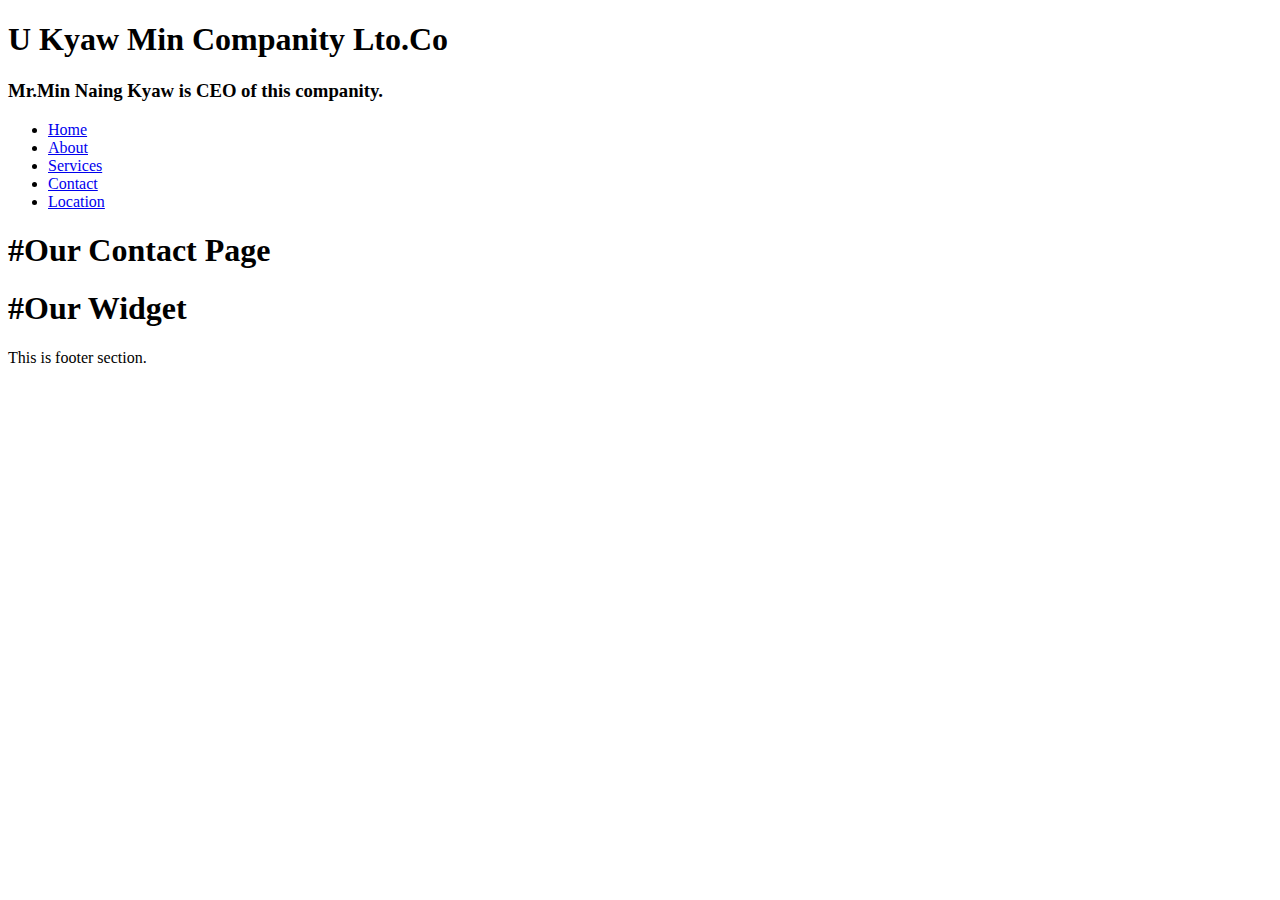
==== contact.html @ 73fe8209 "contact commit" ====
<!DOCTYPE html>
<html lang="en">
   <head>
      <meta charset="UTF-8" />
      <meta http-equiv="X-UA-Compatible" content="IE=edge" />
      <meta name="viewport" content="width=device-width, initial-scale=1.0" />
      <title>U Kyaw Min Companity Lto.Co</title>
      <link rel="stylesheet" href="./style.css" />
   </head>
   <body>
      <!-- Header Start -->
      <div class="header">
         <h1>U Kyaw Min Companity Lto.Co</h1>
         <h3 class="sub-title">Mr.Min Naing Kyaw is CEO of this companity.</h3>
      </div>
      <!-- Header End -->
      <div class="main">
         <!-- Sidebar Start -->
         <section class="sidebar">
            <div class="sidebar-wrapper">
               <ul>
                  <li><a href="index.html">Home</a></li>
                  <li><a href="about.html">About</a></li>
                  <li><a href="services.html">Services</a></li>
                  <li class="active"><a href="contact.html">Contact</a></li>
                  <li><a href="location.html">Location</a></li>
               </ul>
            </div>
         </section>
         <!-- Sidebar End -->

         <!-- Main-content Start -->
         <section class="main-content">
            <h1><span class="creative">#</span>Our Contact Page</h1>
         </section>
         <!-- Main-content End -->
         <!-- Widget Start -->
         <section class="widget">
            <h1><span class="creative">#</span>Our Widget</h1>
         </section>
         <!-- Widget End -->
      </div>

      <!-- Footer Start  -->
      <div class="footer">This is footer section.</div>
      <!-- Footer End  -->
      <script src="./app.js"></script>
   </body>
</html>
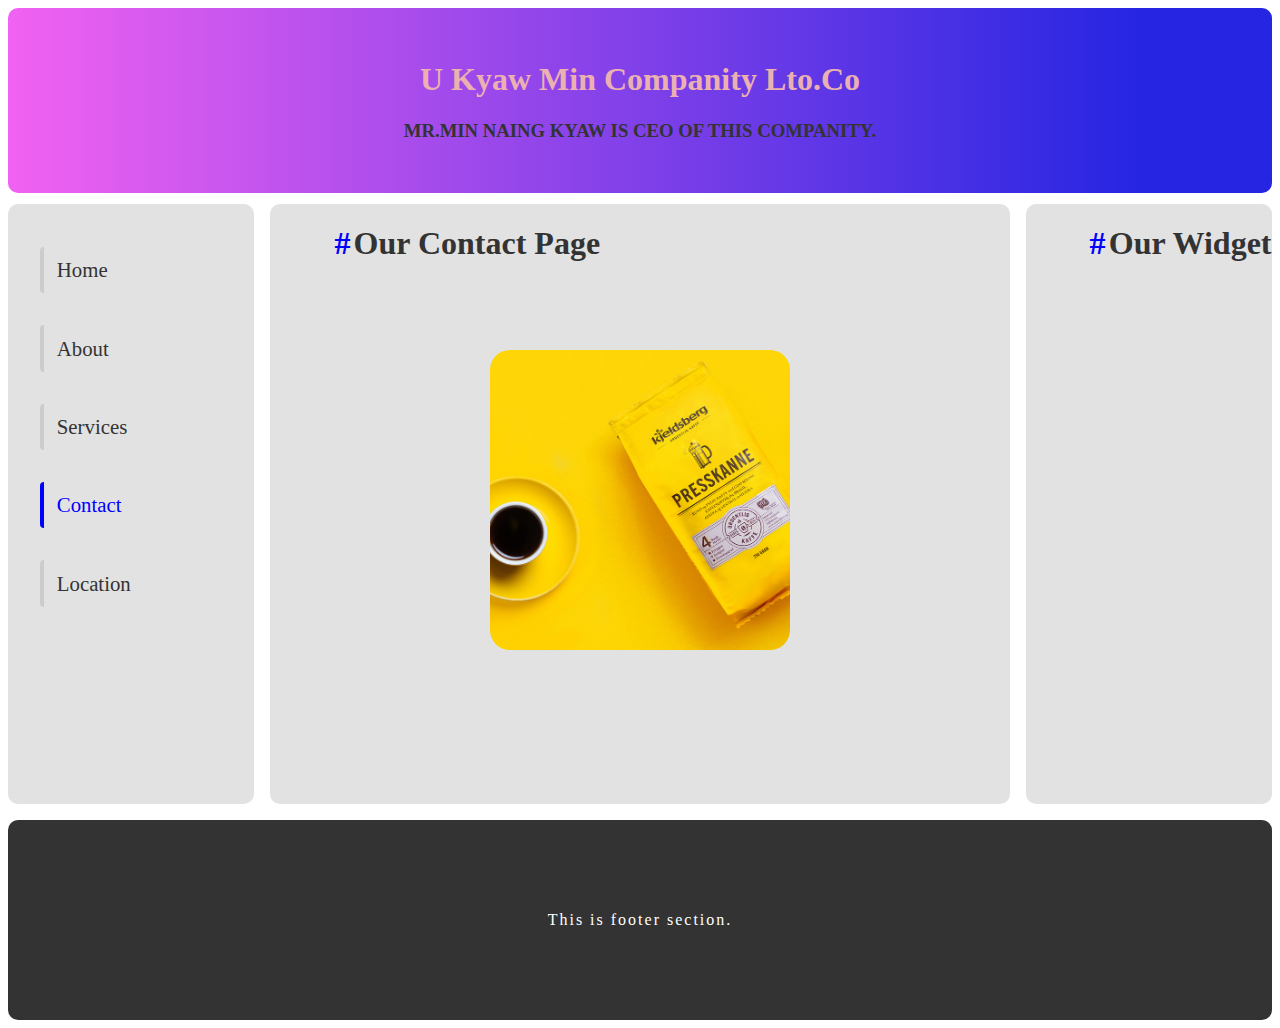
==== commit 3d6d10cd: "Merge pull request #8 from thinyadanarsu1200/home-branch" ====
--- a/contact.html
+++ b/contact.html
@@ -32,6 +32,9 @@
          <!-- Main-content Start -->
          <section class="main-content">
             <h1><span class="creative">#</span>Our Contact Page</h1>
+            <div class="image-box">
+               <img src="./asset/images/blog-4.jpg" alt="" />
+            </div>
          </section>
          <!-- Main-content End -->
          <!-- Widget Start -->
--- a/style.css
+++ b/style.css
@@ -0,0 +1,140 @@
+* {
+   box-sizing: border-box;
+}
+
+body {
+   font-family: 'Operator Mono';
+}
+
+ul {
+   list-style: none;
+   margin: 0;
+   padding: 0;
+}
+
+a {
+   text-decoration: none;
+   color: #333;
+   font-size: 1.3rem;
+   font-family: inherit;
+}
+
+.header {
+   background: linear-gradient(
+      to right,
+      rgb(241, 98, 241) 0%,
+      rgb(37, 37, 226) 90%
+   );
+   color: rgb(235, 177, 177);
+   padding: 2em;
+   text-align: center;
+   font-family: 'Operator Mono';
+   border-radius: 10px;
+}
+
+/* psedo element */
+::selection {
+   background-color: rgb(143, 143, 199);
+}
+
+.sub-title {
+   color: #333;
+   text-transform: uppercase;
+}
+
+.main {
+   display: flex;
+   margin-top: 0.7em;
+}
+
+.sidebar {
+   width: 20%;
+   height: 600px;
+   background: #e2e2e2;
+   border-radius: 10px;
+   padding-bottom: 2.5em;
+}
+
+.sidebar .sidebar-wrapper {
+   padding: 2em 0em 0em 2em;
+   margin-top: 0.7em;
+}
+
+.sidebar-wrapper ul li:first-of-type {
+   margin: 0;
+}
+
+.sidebar-wrapper ul li {
+   margin: 2em 0;
+   padding: 0.7em 0.8em;
+   border-left: 4px solid #ccc;
+   border-radius: 4px;
+}
+
+.sidebar-wrapper ul li:last-of-type {
+   margin-bottom: 0;
+}
+
+.sidebar-wrapper ul li.active {
+   border-color: blue;
+}
+
+.sidebar-wrapper ul li.active a {
+   color: blue;
+}
+
+.main-content {
+   width: 60%;
+   margin: 0 1em;
+   background-color: #e2e2e2;
+   border-radius: 10px;
+}
+
+.main-content h1,
+.widget h1 {
+   padding-left: 2em;
+   color: #333;
+   display: flex;
+   align-items: center;
+   justify-content: flex-start;
+}
+
+.widget {
+   width: 20%;
+   background-color: #e2e2e2;
+   border-radius: 10px;
+}
+
+.creative {
+   color: blue;
+   font-size: 2rem;
+   margin-right: 0.1em;
+}
+
+/* footer  */
+.footer {
+   height: 200px;
+   display: flex;
+   justify-content: center;
+   align-items: center;
+   letter-spacing: 2px;
+   background-color: #333;
+   color: #fff;
+   border-radius: 10px;
+   margin: 1em 0 0;
+}
+
+.image-box {
+   width: 300px;
+   height: 300px;
+   margin: auto;
+   border-radius: 20px;
+   overflow: hidden;
+   margin-top: 88px;
+}
+
+.image-box img {
+   width: 100%;
+   height: 100%;
+   object-fit: cover;
+}
